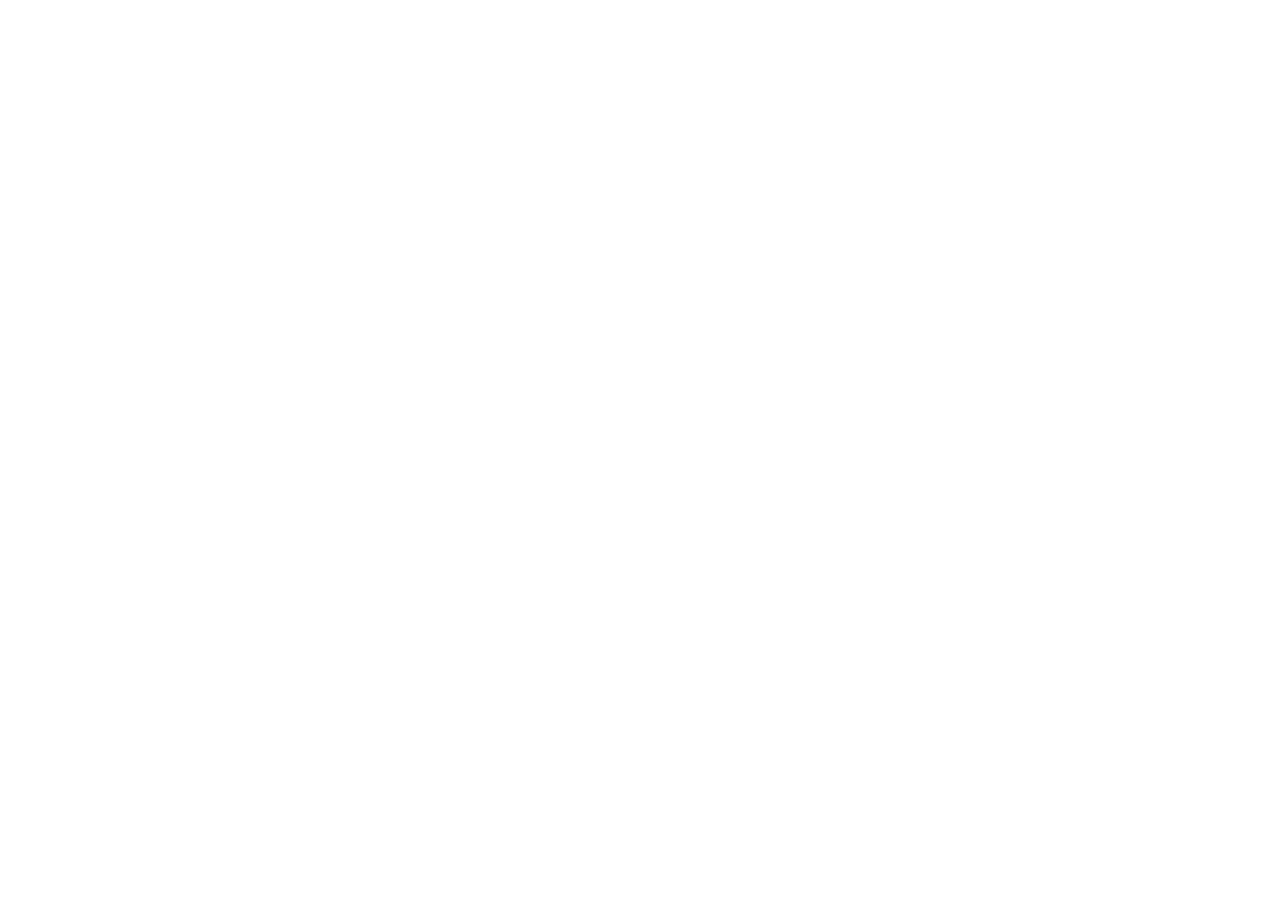
==== frontend/index.html @ ef06ca0c "creation of frontend files" ====
<!DOCTYPE html>
<html lang="en">
<head>
    <meta charset="UTF-8">
    <meta name="viewport" content="width=device-width, initial-scale=1.0">
    <title>Grocery store Billing System</title>

</head>
<body>
    
</body>
</html>
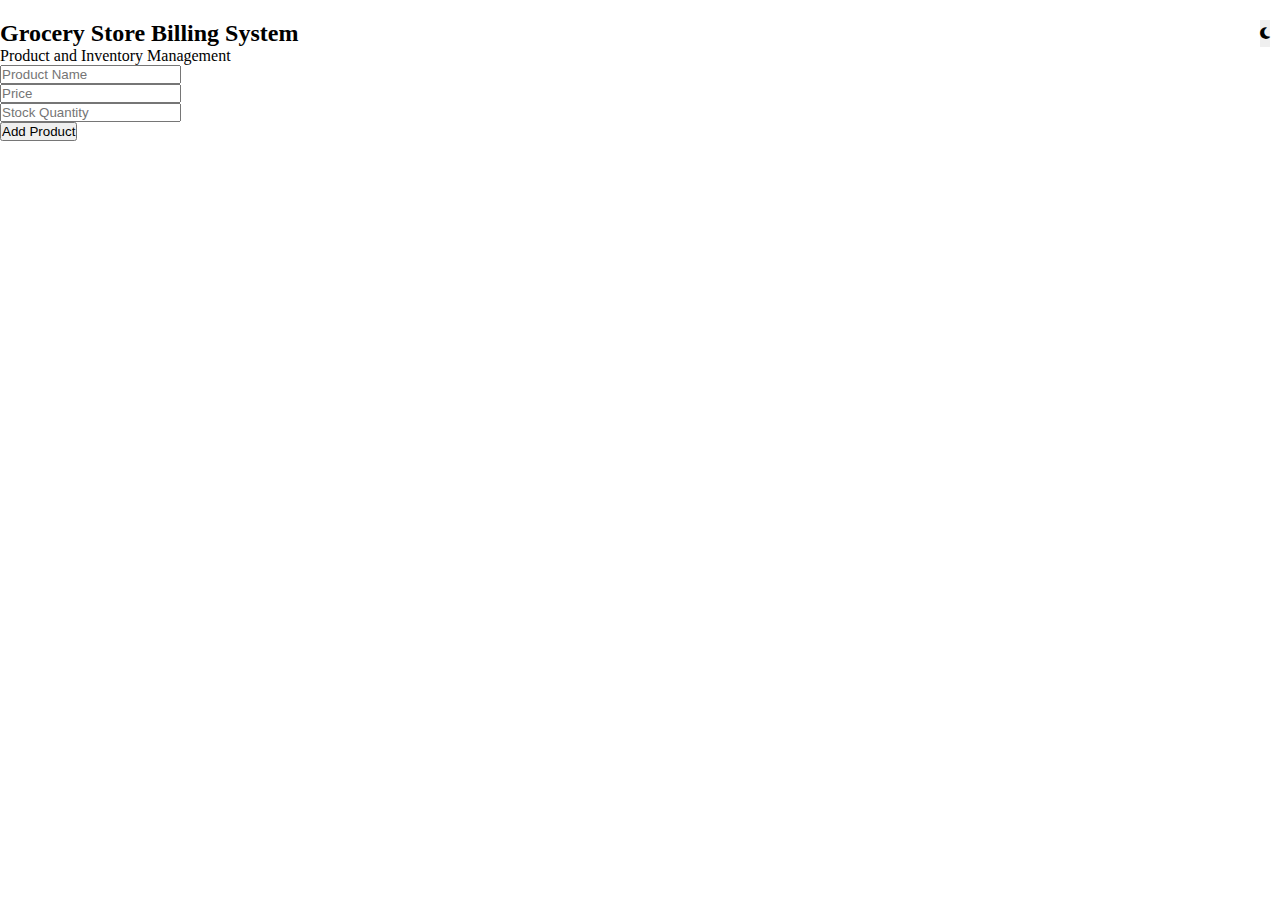
==== commit 74cc1957: "addition of productTable" ====
--- a/frontend/index.html
+++ b/frontend/index.html
@@ -4,9 +4,35 @@
     <meta charset="UTF-8">
     <meta name="viewport" content="width=device-width, initial-scale=1.0">
     <title>Grocery store Billing System</title>
-
+    <link rel="stylesheet" href="https://cdnjs.cloudflare.com/ajax/libs/font-awesome/6.4.0/css/all.min.css">
+    <link href="styles.css" rel="stylesheet">
+    <link href="https://cdn.jsdelivr.net/npm/bootstrap@5.3.5/dist/css/bootstrap.min.css" rel="stylesheet" integrity="sha384-SgOJa3DmI69IUzQ2PVdRZhwQ+dy64/BUtbMJw1MZ8t5HZApcHrRKUc4W0kG879m7" crossorigin="anonymous">
 </head>
 <body>
-    
+    <div class="firstline">
+        <h2 class = "heading"> Grocery Store Billing System </h2> 
+        <button id="mode" ><i class="fa-solid fa-moon"></i></button>
+    </div>
+
+    <!--Product Inventory Management-->
+    <div class="card mt3">
+        <div class="card-header">Product and Inventory Management</div>
+        <div class="card-body">
+            <form id="productForm">
+                <div class="mb-3">
+                    <input type="text" id="productName" class="form-control" placeholder="Product Name" required>
+                </div>
+                <div class="mb-3">
+                    <input type="number" id="productPrice" class="form-control" placeholder="Price" required>
+                </div>
+                <div class="mb-3">
+                    <input type="number" id="productStock" class="form-control" placeholder="Stock Quantity" required>
+                </div>
+                <button type="submit" class="btn btn-success btn-sm">Add Product</button>
+            </form>
+        </div>
+    </div>
+
+    <script src="script.js"></script>
 </body>
 </html>--- a/frontend/styles.css
+++ b/frontend/styles.css
@@ -0,0 +1,19 @@
+*{
+  margin: 0;
+  padding: 0;  
+}
+
+body{
+    background-color: white;
+}
+
+.firstline{
+    display:flex;
+    justify-content: space-between;
+    margin-top: 20px;
+}
+
+#mode{
+    margin-right: 10px;
+    border:none;
+}